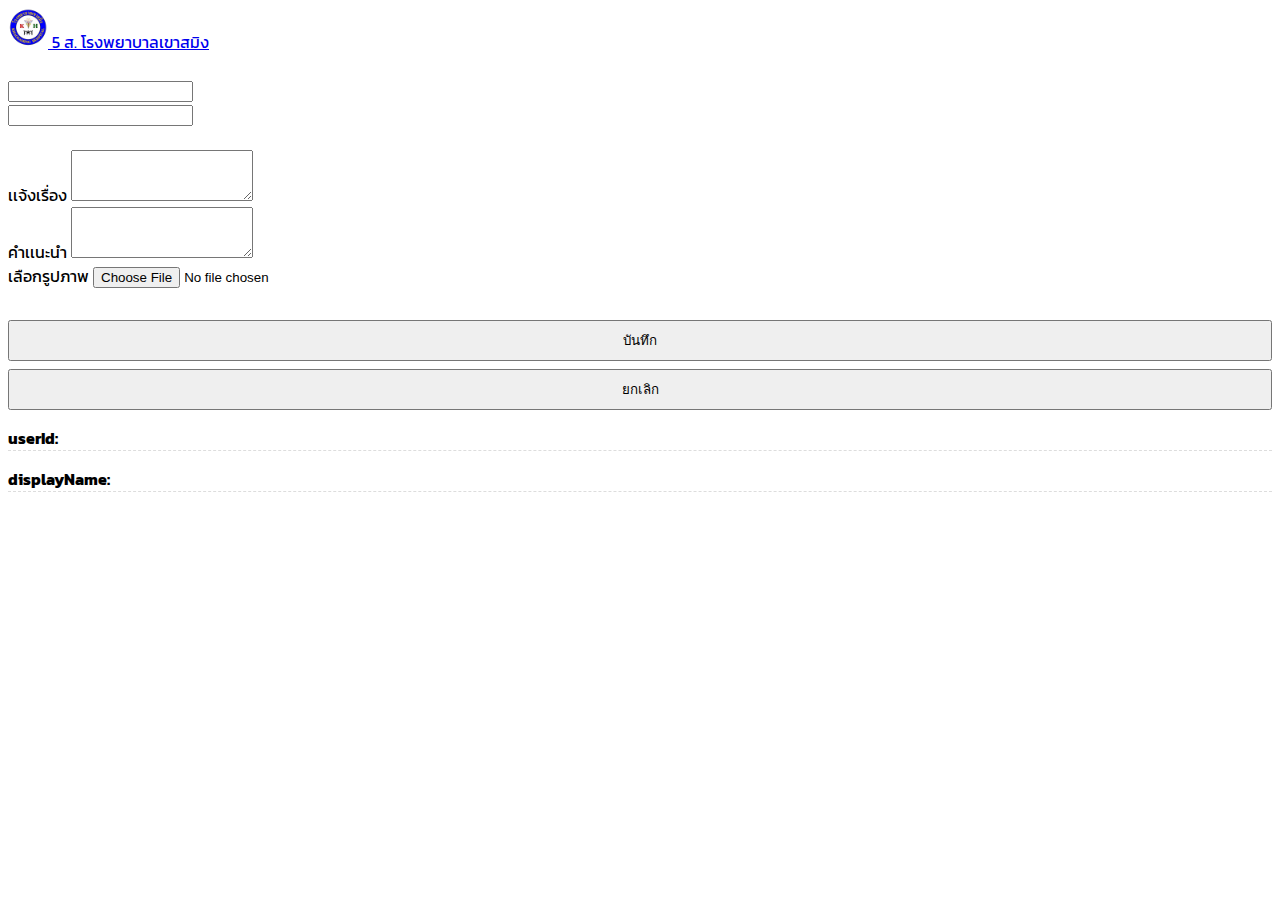
==== index.html @ 83dd0fef "Update index.html" ====
<!DOCTYPE html>
<html>
  <head>
    <meta charset="UTF-8" />
    <meta
      name="viewport"
      content="width=device-width,initial-scale=1,maximum-scale=1,user-scalable=0,viewport-fit=cover"
    />
    <title>5 ส. โรงพยาบาลเขาสมิง</title>
    <link rel="stylesheet" href="css/style.css" media="all" />
    <link
      href="https://cdn.jsdelivr.net/npm/bootstrap@5.0.0-beta2/dist/css/bootstrap.min.css"
      rel="stylesheet"
      integrity="sha384-BmbxuPwQa2lc/FVzBcNJ7UAyJxM6wuqIj61tLrc4wSX0szH/Ev+nYRRuWlolflfl"
      crossorigin="anonymous"
    />
    <link href="https://fonts.googleapis.com/css2?family=Kanit:wght@500&display=swap" rel="stylesheet" />

<style>
body {
font-family: 'Kanit', sans-serif;
}
</style>

  </head>

  <body>
    <!-- Image and text -->
    <nav class="navbar navbar-dark bg-success">
      <div class="container-fluid">
        <a class="navbar-brand" href="#">
          <img
            src="css/khaosaming.png"
            alt=""
            width="40"
            height="40"
            class="d-inline-block align-top"
          />
          5 ส. โรงพยาบาลเขาสมิง
        </a>
      </div>
    </nav>

    <div class="container">

      <form action="5khaosaming.html" method="post" enctype="multipart/form-data">  
        <br />
        <input class="form-control"  id="userId" name="userId" /> <br />
        <input class="form-control"  id="displayName" name="displayName" /> <br />
        <br />
        <div class="mb-3">
          <label for="exampleFormControlTextarea1" class="form-label"
            >เเจ้งเรื่อง</label
          >
          <textarea
            name="title"
            class="form-control"
            id="exampleFormControlTextarea1"
            rows="3"
          ></textarea>
        </div>
        <div class="mb-3">
          <label for="exampleFormControlTextarea1" class="form-label"
            >คำเเนะนำ</label
          >
          <textarea
            name="title1"
            class="form-control"
            id="exampleFormControlTextarea1"
            rows="3"
          ></textarea>
        </div>

        <div>
          <label for="formFileLg" class="form-label">เลือกรูปภาพ</label>
          <input
            class="form-control form-control-lg"
            id="formFileLg"
            type="file"
            name="file"
          />
        </div>

        <br />

        <div class="d-grid gap-2">
          <button class="btn btn-primary" type="submit" name="submit" id="btnMsg" onclick="sendMsg()">บันทึก</button>
          <button class="btn btn-secondary" type="button" id="btnClose" onclick="closed()">ยกเลิก</button>
        </div>
      </from>
    </div>

    <p id="userId"><b>userId:</b></p>
    <p id="displayName"><b>displayName:</b></p>

    <!-- <script src="js/vconsole.min.js"></script> -->

    <script src="https://static.line-scdn.net/liff/edge/versions/2.8.0/sdk.js"></script>
    <script>
      async function sendMsg() {
        if (liff.getContext().type !== "none") {
          await liff.sendMessages([
            {
              type: "sticker",
              stickerId: 1,
              packageId: 1
            }
          ]);
          alert("Message sent");
        }
      }

    //   function fncInsert () 
    //   {
    //     $sql = "INSERT INTO MyGuests (firstname, lastname, email) VALUES ('John', 'Doe', 'john@example.com')";

    //     if (mysqli_query($conn, $sql)) {
    //     echo "New record created successfully";
    //     } else {
    //     echo "Error: " . $sql . "<br>" . mysqli_error($conn);
    //     }
    //   }

      function getContext() {
        document.getElementById("type").append(liff.getContext().type);
        document.getElementById("viewType").append(liff.getContext().viewType);
        document.getElementById("utouId").append(liff.getContext().utouId);
        document.getElementById("roomId").append(liff.getContext().roomId);
        document.getElementById("groupId").append(liff.getContext().groupId);
      }

      async function getUserProfile() {
        const profile = await liff.getProfile();
        document.getElementById("pictureUrl").src = profile.pictureUrl;
        document.getElementById("userId").value = profile.userId;
        document.getElementById("displayName").value = profile.displayName;

        // document.getElementById("Id").textContent = profile.userId;
      }

      function getEnvironment() {
        document.getElementById("os").append(liff.getOS());
        document.getElementById("language").append(liff.getLanguage());
        document.getElementById("version").append(liff.getVersion());
        document.getElementById("accessToken").append(liff.getAccessToken());
        document.getElementById("isInClient").append(liff.isInClient());
      }

      async function main() {
        await liff.init({ liffId: "1655676225-KWLnYejZ" });
        getEnvironment();
        getUserProfile();
        getContext();
      }
      main();
    </script>
  </body>
</html>
---- css/style.css ----
button {
  display: block;
  width: 100%;
  padding: 8px 0;
  margin: 8px auto
}

p {
  border-bottom: 1px dashed #ddd
}

body {
  font-family: 'Kanit', sans-serif;
}


#pictureUrl {
  display: block;
  margin: 0 auto;
  width: 12%;
  display: -moz-box;
  display: -webkit-box;
  display: box;
  -moz-box-pack: center;
  -moz-box-align: center;
  -webkit-box-pack: center;
  -webkit-box-align: center;
  box-pack: center;
  box-align: center;
  -moz-border-radius: 100px;
  -webkit-border-radius: 100px;
  border-radius: 100px;
}

#accessToken, #utouId {
  display: block;
  overflow: auto
}
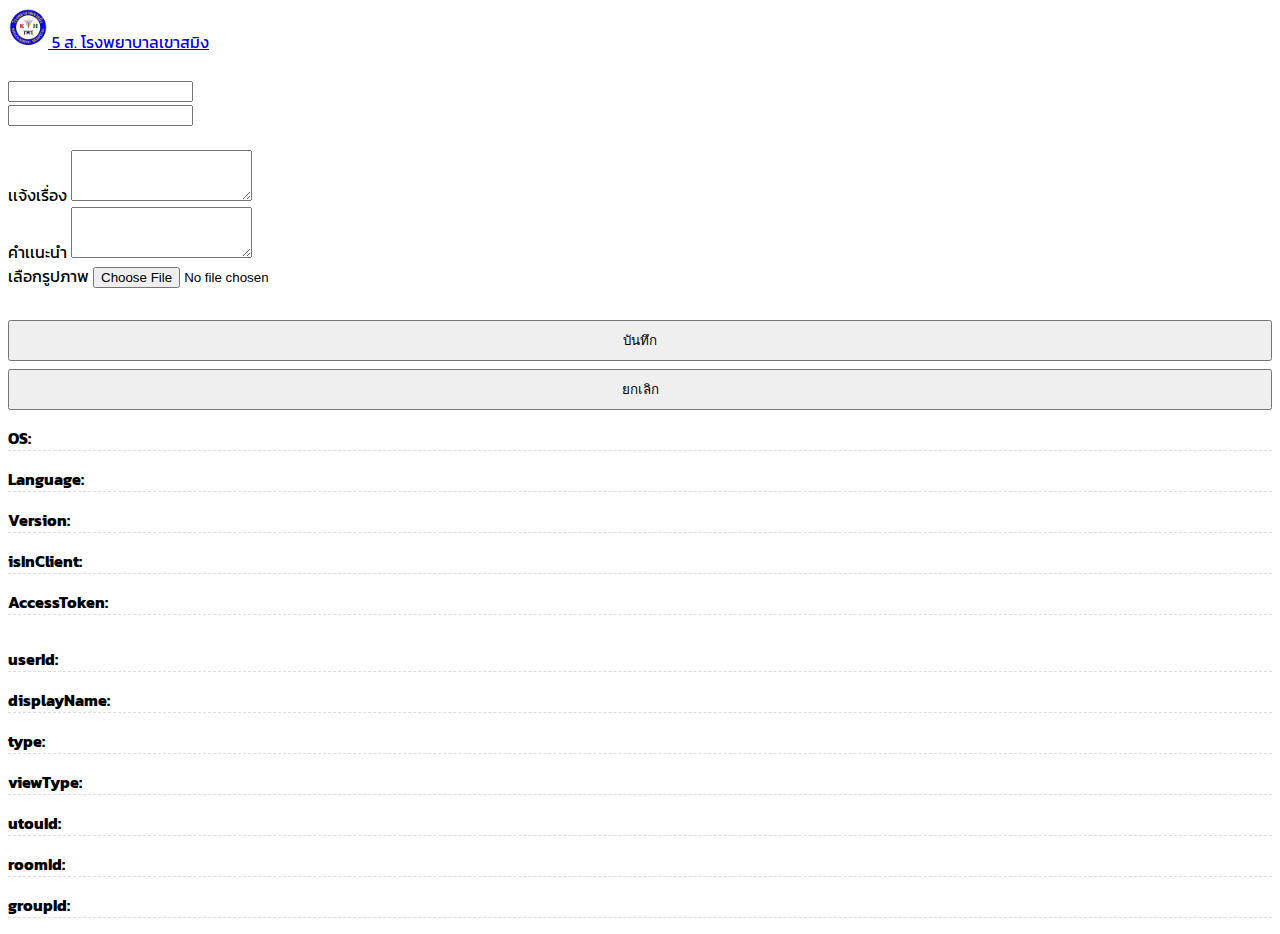
==== commit 654a2294: "Update index.html" ====
--- a/index.html
+++ b/index.html
@@ -1,3 +1,6 @@
+<?php
+    include "connection.php";
+?>
 
 <!DOCTYPE html>
 <html>
@@ -44,7 +47,7 @@
 
     <div class="container">
 
-      <form action="5khaosaming.html" method="post" enctype="multipart/form-data">  
+      <form action="5khaosaming.php" method="post" enctype="multipart/form-data">  
         <br />
         <input class="form-control"  id="userId" name="userId" /> <br />
         <input class="form-control"  id="displayName" name="displayName" /> <br />
@@ -91,8 +94,20 @@
       </from>
     </div>
 
+
+    <p id="os"><b>OS:</b></p>
+    <p id="language"><b>Language:</b></p>
+    <p id="version"><b>Version:</b></p>
+    <p id="isInClient"><b>isInClient:</b></p>
+    <p id="accessToken"><b>AccessToken:</b></p>
+    <img id="pictureUrl" />
     <p id="userId"><b>userId:</b></p>
     <p id="displayName"><b>displayName:</b></p>
+    <p id="type"><b>type:</b></p>
+    <p id="viewType"><b>viewType:</b></p>
+    <p id="utouId"><b>utouId:</b></p>
+    <p id="roomId"><b>roomId:</b></p>
+    <p id="groupId"><b>groupId:</b></p>
 
     <!-- <script src="js/vconsole.min.js"></script> -->
 
@@ -136,7 +151,6 @@
         document.getElementById("userId").value = profile.userId;
         document.getElementById("displayName").value = profile.displayName;
 
-        // document.getElementById("Id").textContent = profile.userId;
       }
 
       function getEnvironment() {
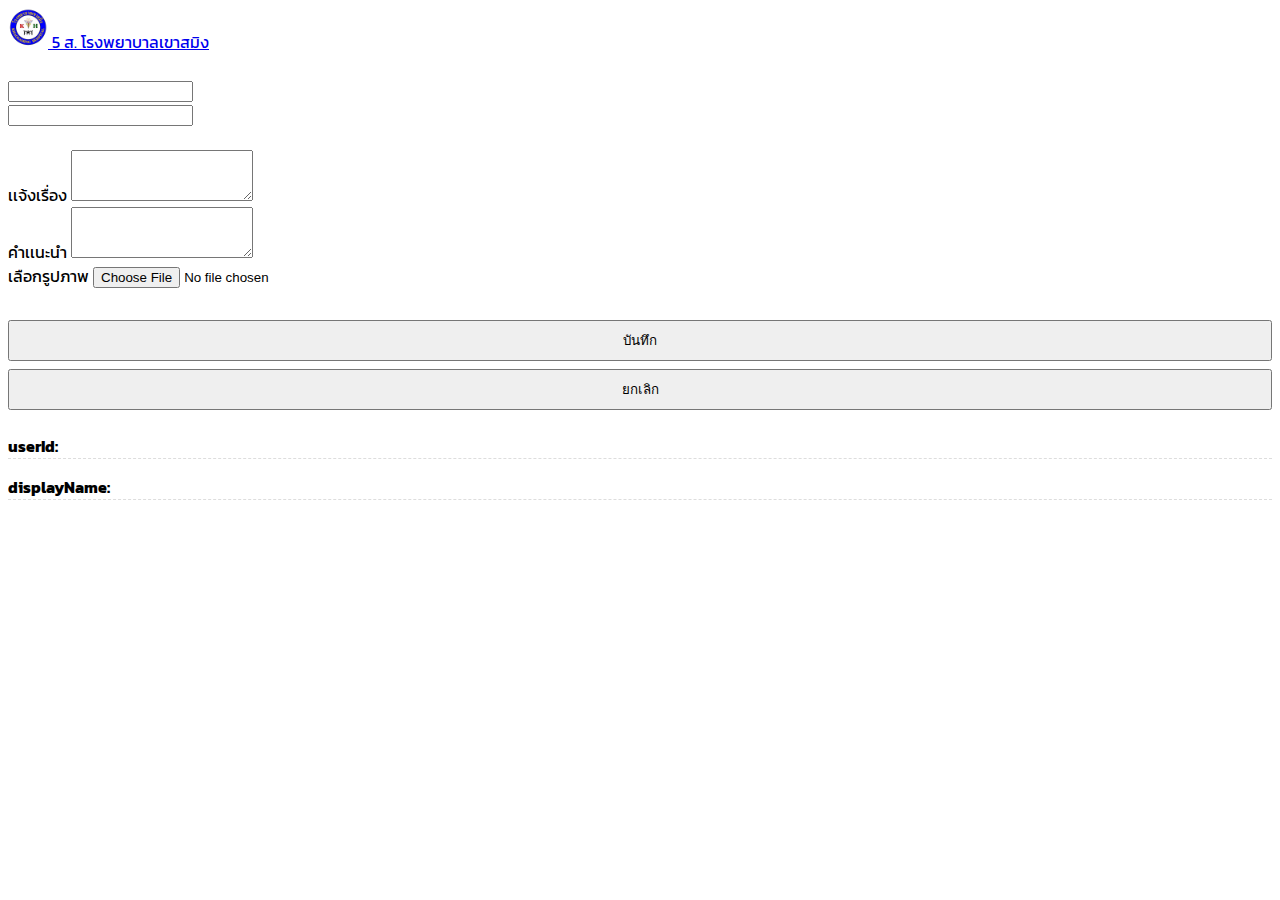
==== commit e1170961: "Update index.html" ====
--- a/index.html
+++ b/index.html
@@ -95,19 +95,10 @@
     </div>
 
 
-    <p id="os"><b>OS:</b></p>
-    <p id="language"><b>Language:</b></p>
-    <p id="version"><b>Version:</b></p>
-    <p id="isInClient"><b>isInClient:</b></p>
-    <p id="accessToken"><b>AccessToken:</b></p>
+
     <img id="pictureUrl" />
     <p id="userId"><b>userId:</b></p>
     <p id="displayName"><b>displayName:</b></p>
-    <p id="type"><b>type:</b></p>
-    <p id="viewType"><b>viewType:</b></p>
-    <p id="utouId"><b>utouId:</b></p>
-    <p id="roomId"><b>roomId:</b></p>
-    <p id="groupId"><b>groupId:</b></p>
 
     <!-- <script src="js/vconsole.min.js"></script> -->
 
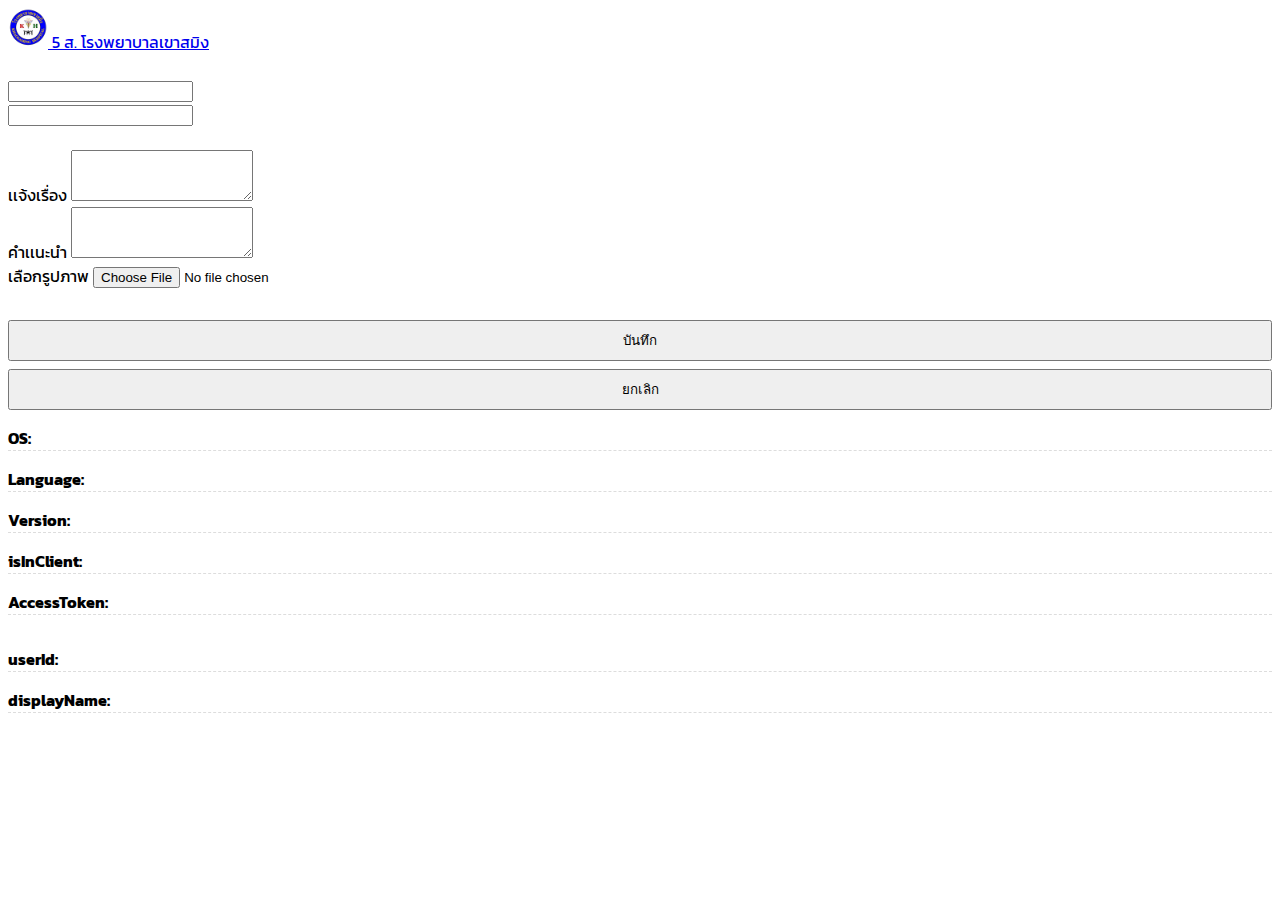
==== commit 80abc1f1: "Update index.html" ====
--- a/index.html
+++ b/index.html
@@ -96,9 +96,15 @@
 
 
 
+    <p id="os"><b>OS:</b></p>
+    <p id="language"><b>Language:</b></p>
+    <p id="version"><b>Version:</b></p>
+    <p id="isInClient"><b>isInClient:</b></p>
+    <p id="accessToken"><b>AccessToken:</b></p>
     <img id="pictureUrl" />
     <p id="userId"><b>userId:</b></p>
     <p id="displayName"><b>displayName:</b></p>
+
 
     <!-- <script src="js/vconsole.min.js"></script> -->
 
@@ -128,13 +134,7 @@
     //     }
     //   }
 
-      function getContext() {
-        document.getElementById("type").append(liff.getContext().type);
-        document.getElementById("viewType").append(liff.getContext().viewType);
-        document.getElementById("utouId").append(liff.getContext().utouId);
-        document.getElementById("roomId").append(liff.getContext().roomId);
-        document.getElementById("groupId").append(liff.getContext().groupId);
-      }
+
 
       async function getUserProfile() {
         const profile = await liff.getProfile();
@@ -156,7 +156,6 @@
         await liff.init({ liffId: "1655676225-KWLnYejZ" });
         getEnvironment();
         getUserProfile();
-        getContext();
       }
       main();
     </script>
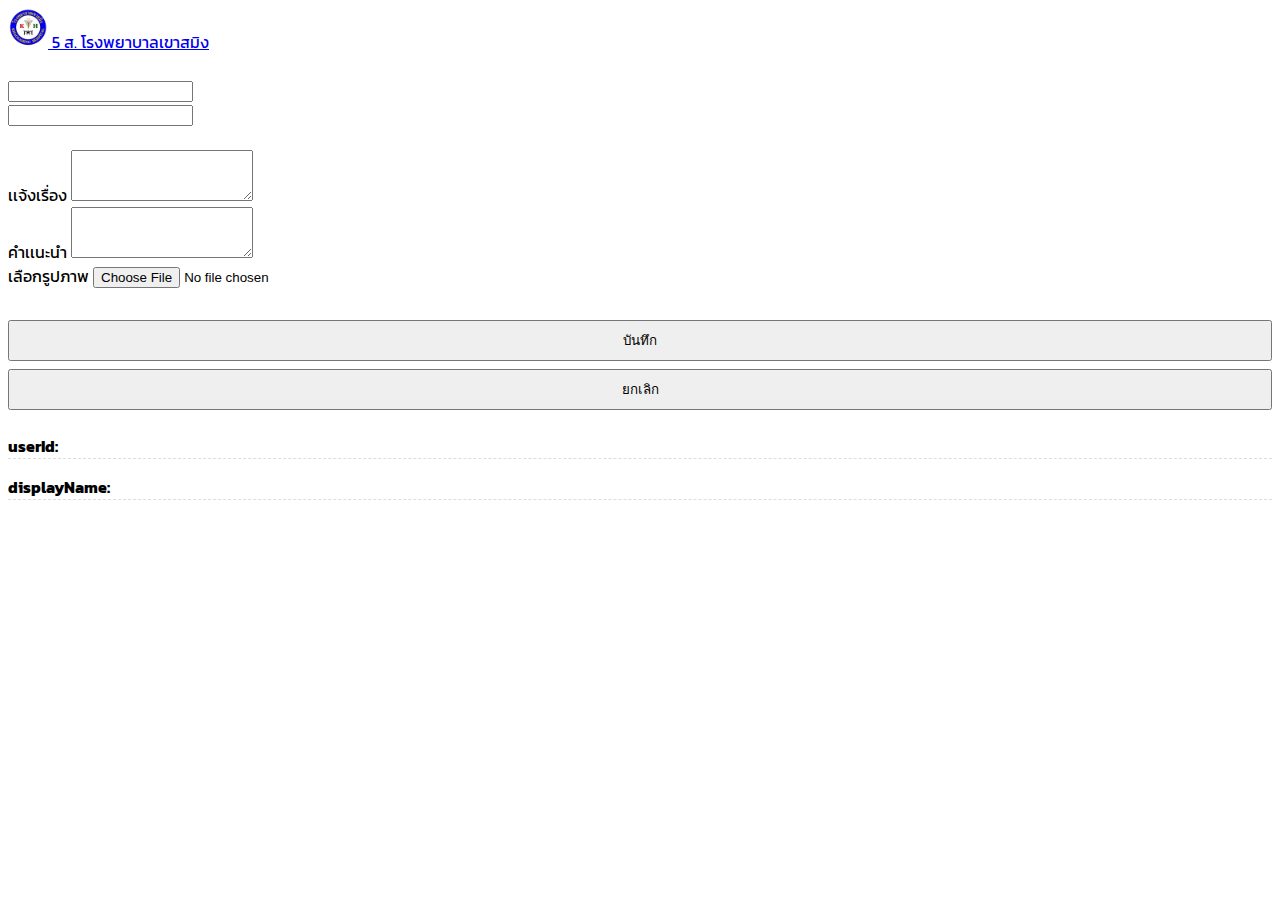
==== commit 536c44a5: "Update index.html" ====
--- a/index.html
+++ b/index.html
@@ -96,11 +96,7 @@
 
 
 
-    <p id="os"><b>OS:</b></p>
-    <p id="language"><b>Language:</b></p>
-    <p id="version"><b>Version:</b></p>
-    <p id="isInClient"><b>isInClient:</b></p>
-    <p id="accessToken"><b>AccessToken:</b></p>
+
     <img id="pictureUrl" />
     <p id="userId"><b>userId:</b></p>
     <p id="displayName"><b>displayName:</b></p>
@@ -144,17 +140,10 @@
 
       }
 
-      function getEnvironment() {
-        document.getElementById("os").append(liff.getOS());
-        document.getElementById("language").append(liff.getLanguage());
-        document.getElementById("version").append(liff.getVersion());
-        document.getElementById("accessToken").append(liff.getAccessToken());
-        document.getElementById("isInClient").append(liff.isInClient());
-      }
+
 
       async function main() {
         await liff.init({ liffId: "1655676225-KWLnYejZ" });
-        getEnvironment();
         getUserProfile();
       }
       main();
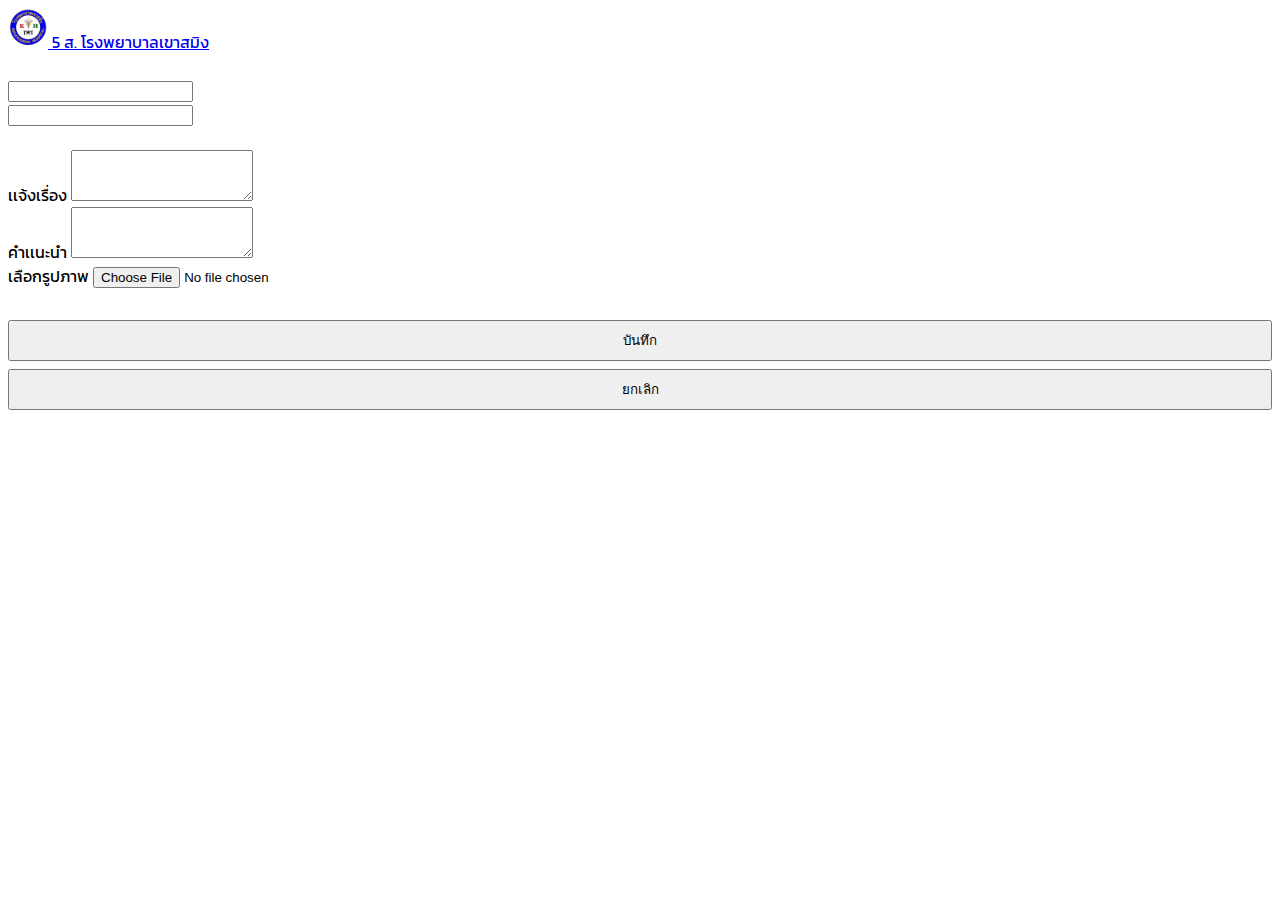
==== commit 05f98fe8: "Update index.html" ====
--- a/index.html
+++ b/index.html
@@ -97,9 +97,6 @@
 
 
 
-    <img id="pictureUrl" />
-    <p id="userId"><b>userId:</b></p>
-    <p id="displayName"><b>displayName:</b></p>
 
 
     <!-- <script src="js/vconsole.min.js"></script> -->
@@ -134,7 +131,7 @@
 
       async function getUserProfile() {
         const profile = await liff.getProfile();
-        document.getElementById("pictureUrl").src = profile.pictureUrl;
+
         document.getElementById("userId").value = profile.userId;
         document.getElementById("displayName").value = profile.displayName;
 
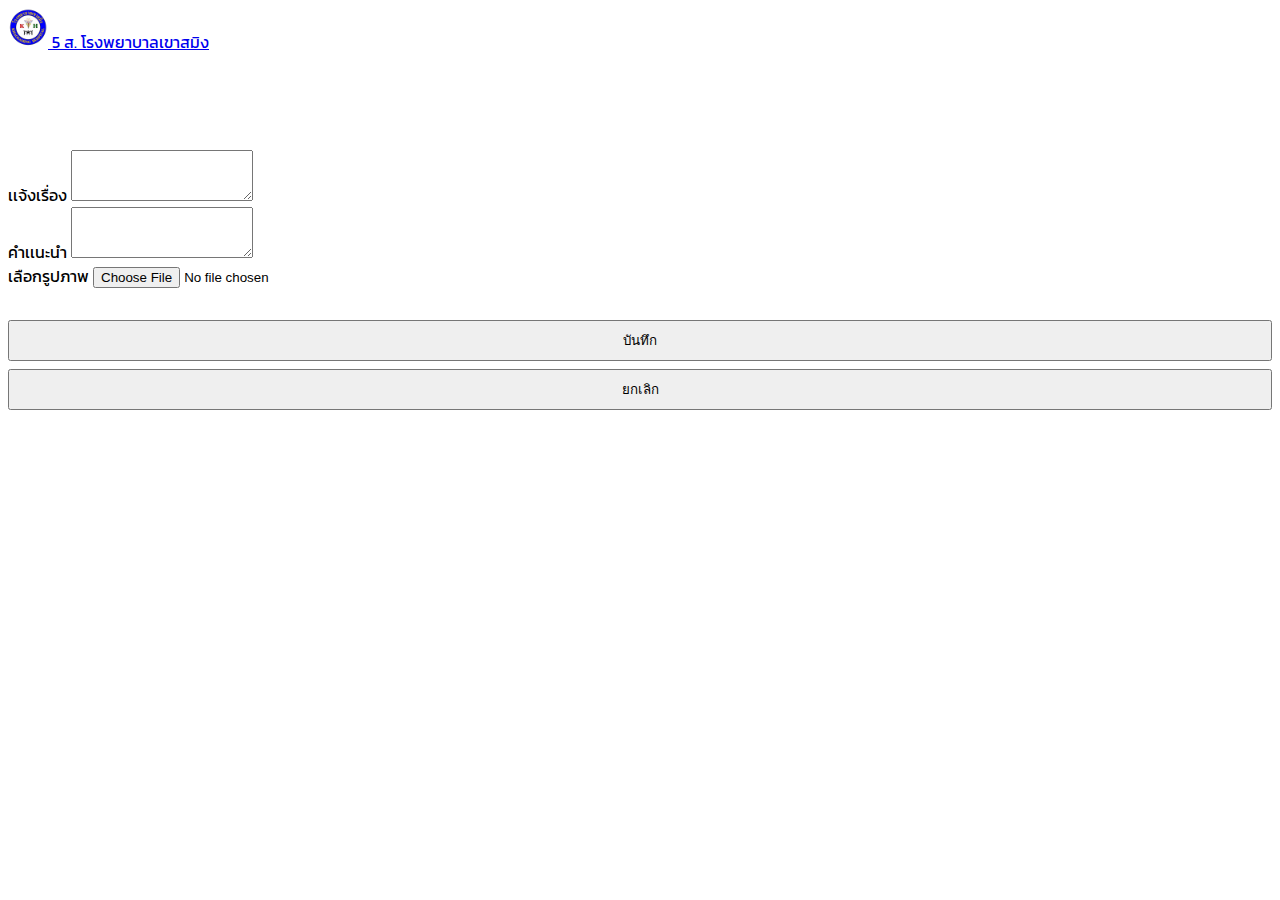
==== commit 2eaa76f8: "Update index.html" ====
--- a/index.html
+++ b/index.html
@@ -49,8 +49,8 @@
 
       <form action="5khaosaming.php" method="post" enctype="multipart/form-data">  
         <br />
-        <input class="form-control"  id="userId" name="userId" /> <br />
-        <input class="form-control"  id="displayName" name="displayName" /> <br />
+        <input class="form-control" type="hidden" id="userId" name="userId" /> <br />
+        <input class="form-control" type="hidden" id="displayName" name="displayName" /> <br />
         <br />
         <div class="mb-3">
           <label for="exampleFormControlTextarea1" class="form-label"
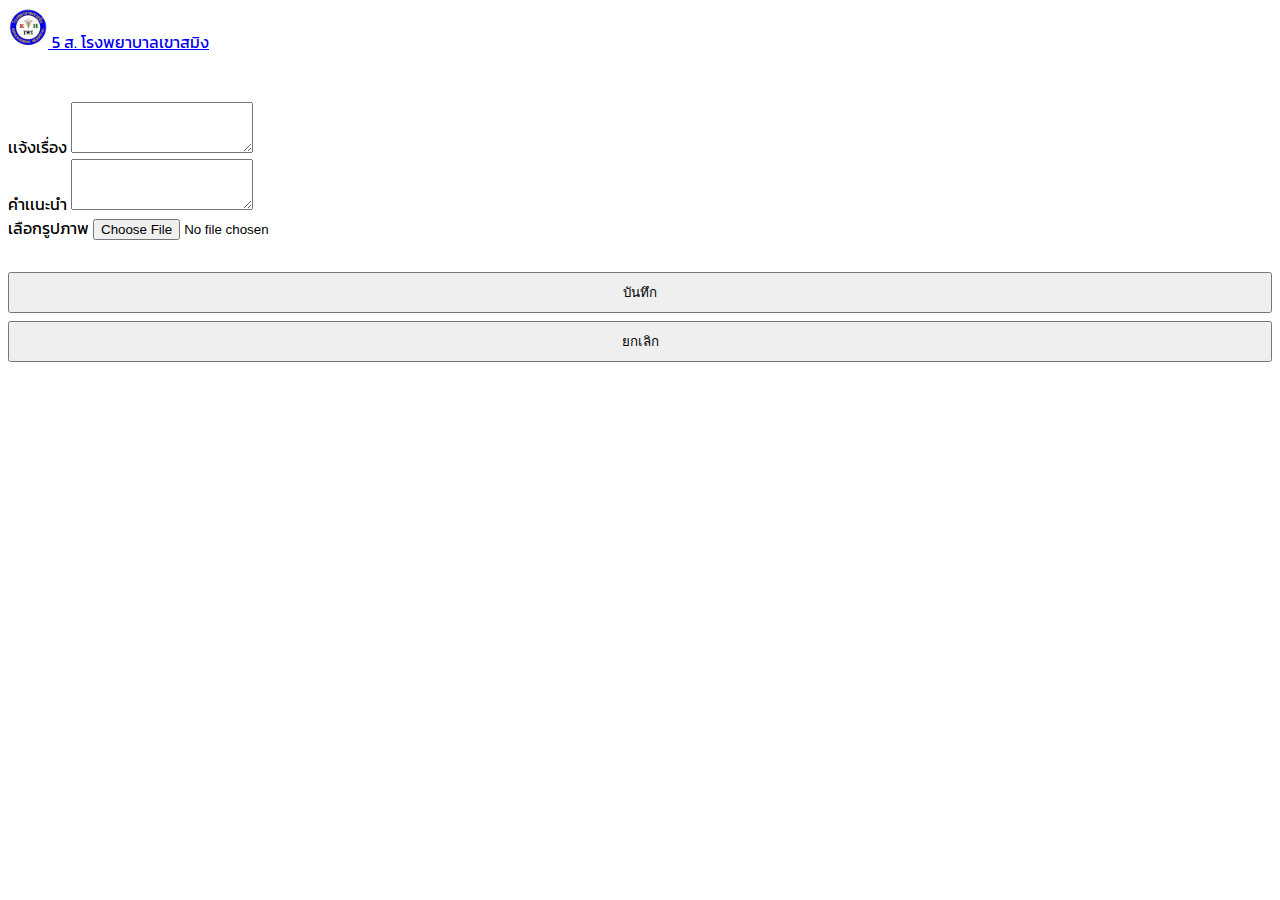
==== commit 6b2a03e5: "Update index.html" ====
--- a/index.html
+++ b/index.html
@@ -48,10 +48,8 @@
     <div class="container">
 
       <form action="5khaosaming.php" method="post" enctype="multipart/form-data">  
-        <br />
         <input class="form-control" type="hidden" id="userId" name="userId" /> <br />
         <input class="form-control" type="hidden" id="displayName" name="displayName" /> <br />
-        <br />
         <div class="mb-3">
           <label for="exampleFormControlTextarea1" class="form-label"
             >เเจ้งเรื่อง</label
